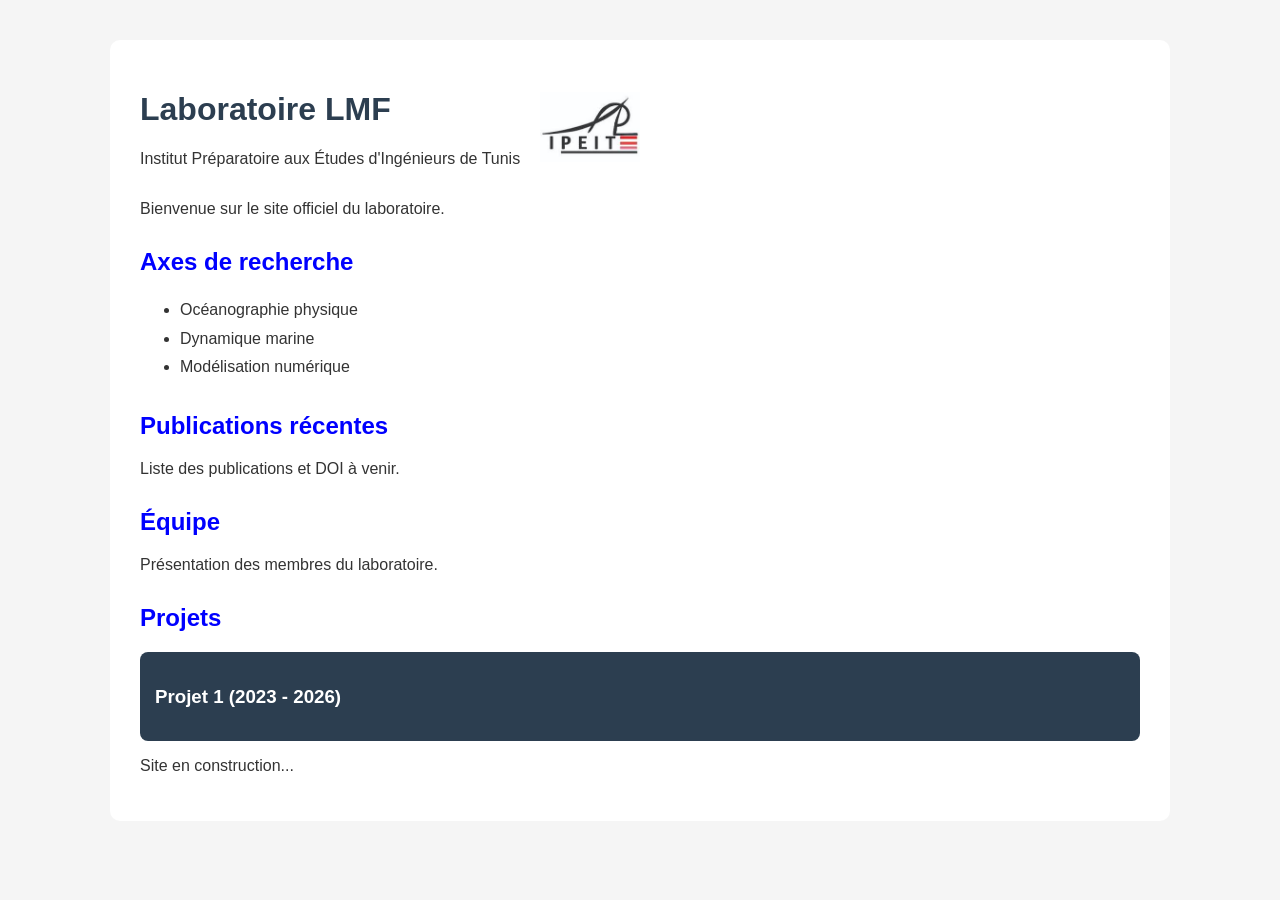
==== index.html @ 6a8c0e3d "Update index.html" ====
<!DOCTYPE html>
<html lang="fr">
<head>
    <meta charset="UTF-8">
    <title>Laboratoire de Recherche</title>
    <link rel="stylesheet" href="style.css">
</head>

<body>

<div class="container">

    <div class="header">

        <div class="text">
            <h1>Laboratoire LMF</h1>
            <p>Institut Préparatoire aux Études d'Ingénieurs de Tunis</p>
        </div>

        <img src="ipeit.jpeg" class="logo" alt="Logo du laboratoire">

    </div>

    <p>Bienvenue sur le site officiel du laboratoire.</p>

    <h2>Axes de recherche</h2>
    <ul>
        <li>Océanographie physique</li>
        <li>Dynamique marine</li>
        <li>Modélisation numérique</li>
    </ul>

    <h2>Publications récentes</h2>
    <p>Liste des publications et DOI à venir.</p>

    <h2>Équipe</h2>
    <p>Présentation des membres du laboratoire.</p>
<h2>Projets</h2>

<div class="project-list">

    <!-- Carte projet -->
    <div class="project-item" onclick="toggleProject('p1')">
        <h3>Projet 1 (2023 - 2026)</h3>
    </div>

    <!-- Détails cachés -->
    <div id="p1" class="project-details">

        <h3>Étude de la circulation hydrodynamique et des polluants</h3>

        <p>
            Approche combinée modélisation numérique et analyse de données :
            application aux côtes tunisiennes.
        </p>

        <h4>Équipe impliquée</h4>
        <p><strong>Responsable :</strong> Moncef Boukthir</p>

        <ul>
            <li>Jihene Abdennadher</li>
            <li>Najet Zouari</li>
            <li>Imen Ben Jaber</li>
        </ul>

        <h4>Résumé</h4>
        <p>
            Ce projet vise à comprendre la circulation hydrodynamique et son impact sur la dispersion des polluants marins...
        </p>

        <h4>Objectifs</h4>
        <ul>
            <li>Comprendre les mécanismes hydrodynamiques côtiers</li>
            <li>Développer des modèles numériques couplés</li>
            <li>Étudier la dispersion des polluants (golfe de Gabès)</li>
            <li>Identifier les zones d’énergie marine</li>
        </ul>

    </div>

</div>
    <p>Site en construction...</p>

</div>
<script>
function toggleProject(id) {
    var element = document.getElementById(id);

    if (element.style.display === "block") {
        element.style.display = "none";
    } else {
        element.style.display = "block";
    }
}
</script>
</body>
</html>
---- style.css ----
body {
    font-family: Arial, sans-serif;
    margin: 40px;
    background-color: #f5f5f5;
    color: #333;
}

.container {
    max-width: 1000px;
    margin: auto;
    background: white;
    padding: 30px;
    border-radius: 10px;
}

.header {
    display: flex;
    align-items: center;
    gap: 20px;
}

.logo {
    width: 100px;   
    height: auto;
}

h1 {
    color: #2c3e50;
}

h2 {
    color: blue;
    margin-top: 30px;
}

ul {
    line-height: 1.8;
}
.project-list {
    margin-top: 20px;
}

.project-item {
    background: #2c3e50;
    color: white;
    padding: 15px;
    border-radius: 8px;
    cursor: pointer;
    margin-bottom: 10px;
    transition: 0.3s;
}

.project-item:hover {
    background: #34495e;
}

.project-details {
    display: none;
    background: #ffffff;
    padding: 20px;
    border-left: 4px solid #2c3e50;
    margin-bottom: 20px;
    border-radius: 5px;
}

ul {
    margin-top: 5px;
}
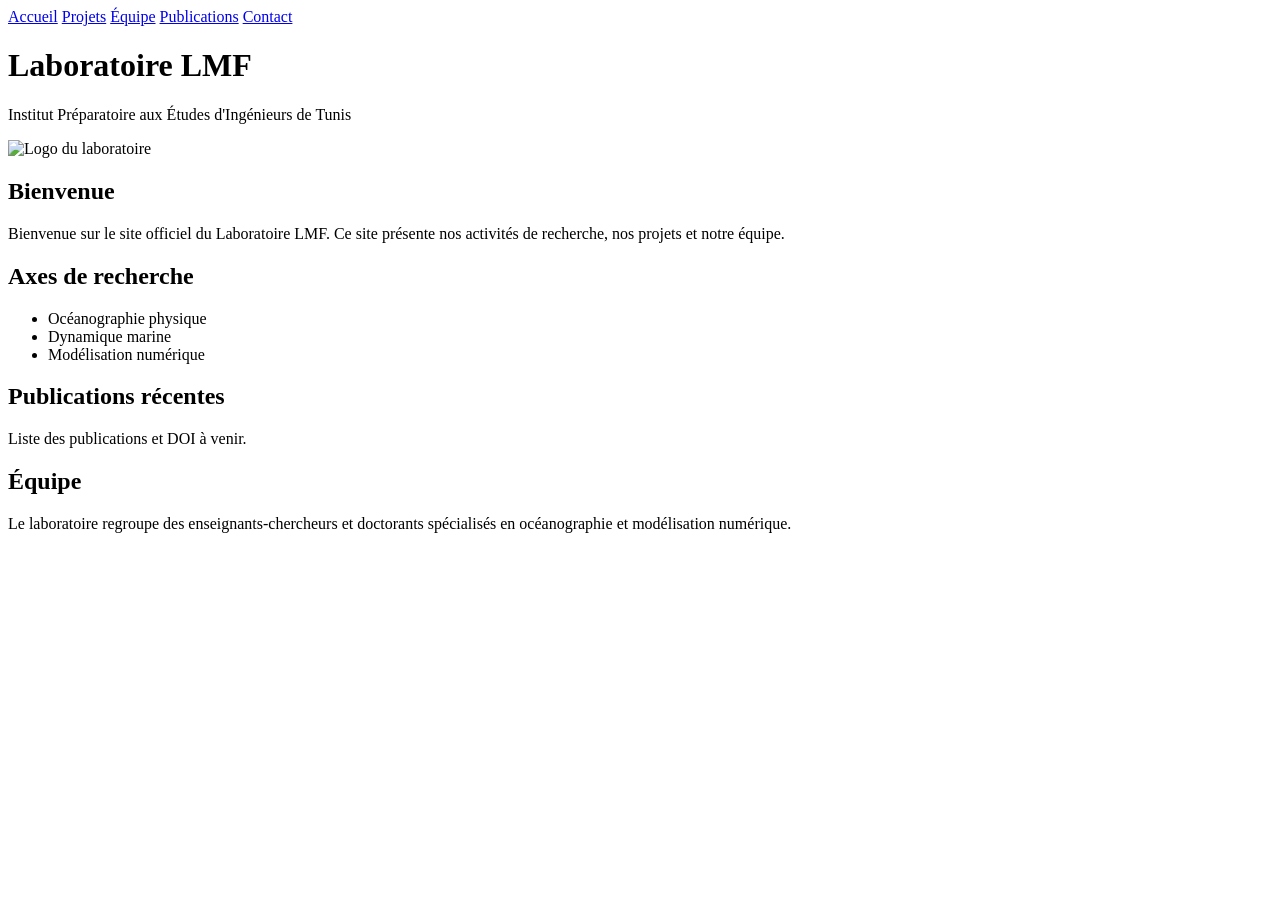
==== commit 1c8063ae: "Update index.html" ====
--- a/index.html
+++ b/index.html
@@ -2,14 +2,24 @@
 <html lang="fr">
 <head>
     <meta charset="UTF-8">
-    <title>Laboratoire de Recherche</title>
-    <link rel="stylesheet" href="style.css">
+    <title>Laboratoire LMF</title>
+    <link rel="stylesheet" href="css/style.css">
 </head>
 
 <body>
 
+<!-- MENU -->
+<nav class="navbar">
+    <a href="index.html">Accueil</a>
+    <a href="projets.html">Projets</a>
+    <a href="equipe.html">Équipe</a>
+    <a href="publications.html">Publications</a>
+    <a href="contact.html">Contact</a>
+</nav>
+
 <div class="container">
 
+    <!-- HEADER -->
     <div class="header">
 
         <div class="text">
@@ -17,12 +27,18 @@
             <p>Institut Préparatoire aux Études d'Ingénieurs de Tunis</p>
         </div>
 
-        <img src="ipeit.jpeg" class="logo" alt="Logo du laboratoire">
+        <img src="images/ipeit.jpeg" class="logo" alt="Logo du laboratoire">
 
     </div>
 
-    <p>Bienvenue sur le site officiel du laboratoire.</p>
+    <!-- ACCUEIL -->
+    <h2>Bienvenue</h2>
+    <p>
+        Bienvenue sur le site officiel du Laboratoire LMF.
+        Ce site présente nos activités de recherche, nos projets et notre équipe.
+    </p>
 
+    <!-- AXES -->
     <h2>Axes de recherche</h2>
     <ul>
         <li>Océanographie physique</li>
@@ -30,68 +46,17 @@
         <li>Modélisation numérique</li>
     </ul>
 
+    <!-- PUBLICATIONS -->
     <h2>Publications récentes</h2>
     <p>Liste des publications et DOI à venir.</p>
 
+    <!-- ÉQUIPE (résumé seulement) -->
     <h2>Équipe</h2>
-    <p>Présentation des membres du laboratoire.</p>
-<h2>Projets</h2>
-
-<div class="project-list">
-
-    <!-- Carte projet -->
-    <div class="project-item" onclick="toggleProject('p1')">
-        <h3>Projet 1 (2023 - 2026)</h3>
-    </div>
-
-    <!-- Détails cachés -->
-    <div id="p1" class="project-details">
-
-        <h3>Étude de la circulation hydrodynamique et des polluants</h3>
-
-        <p>
-            Approche combinée modélisation numérique et analyse de données :
-            application aux côtes tunisiennes.
-        </p>
-
-        <h4>Équipe impliquée</h4>
-        <p><strong>Responsable :</strong> Moncef Boukthir</p>
-
-        <ul>
-            <li>Jihene Abdennadher</li>
-            <li>Najet Zouari</li>
-            <li>Imen Ben Jaber</li>
-        </ul>
-
-        <h4>Résumé</h4>
-        <p>
-            Ce projet vise à comprendre la circulation hydrodynamique et son impact sur la dispersion des polluants marins...
-        </p>
-
-        <h4>Objectifs</h4>
-        <ul>
-            <li>Comprendre les mécanismes hydrodynamiques côtiers</li>
-            <li>Développer des modèles numériques couplés</li>
-            <li>Étudier la dispersion des polluants (golfe de Gabès)</li>
-            <li>Identifier les zones d’énergie marine</li>
-        </ul>
-
-    </div>
+    <p>
+        Le laboratoire regroupe des enseignants-chercheurs et doctorants spécialisés en océanographie et modélisation numérique.
+    </p>
 
 </div>
-    <p>Site en construction...</p>
 
-</div>
-<script>
-function toggleProject(id) {
-    var element = document.getElementById(id);
-
-    if (element.style.display === "block") {
-        element.style.display = "none";
-    } else {
-        element.style.display = "block";
-    }
-}
-</script>
 </body>
 </html>
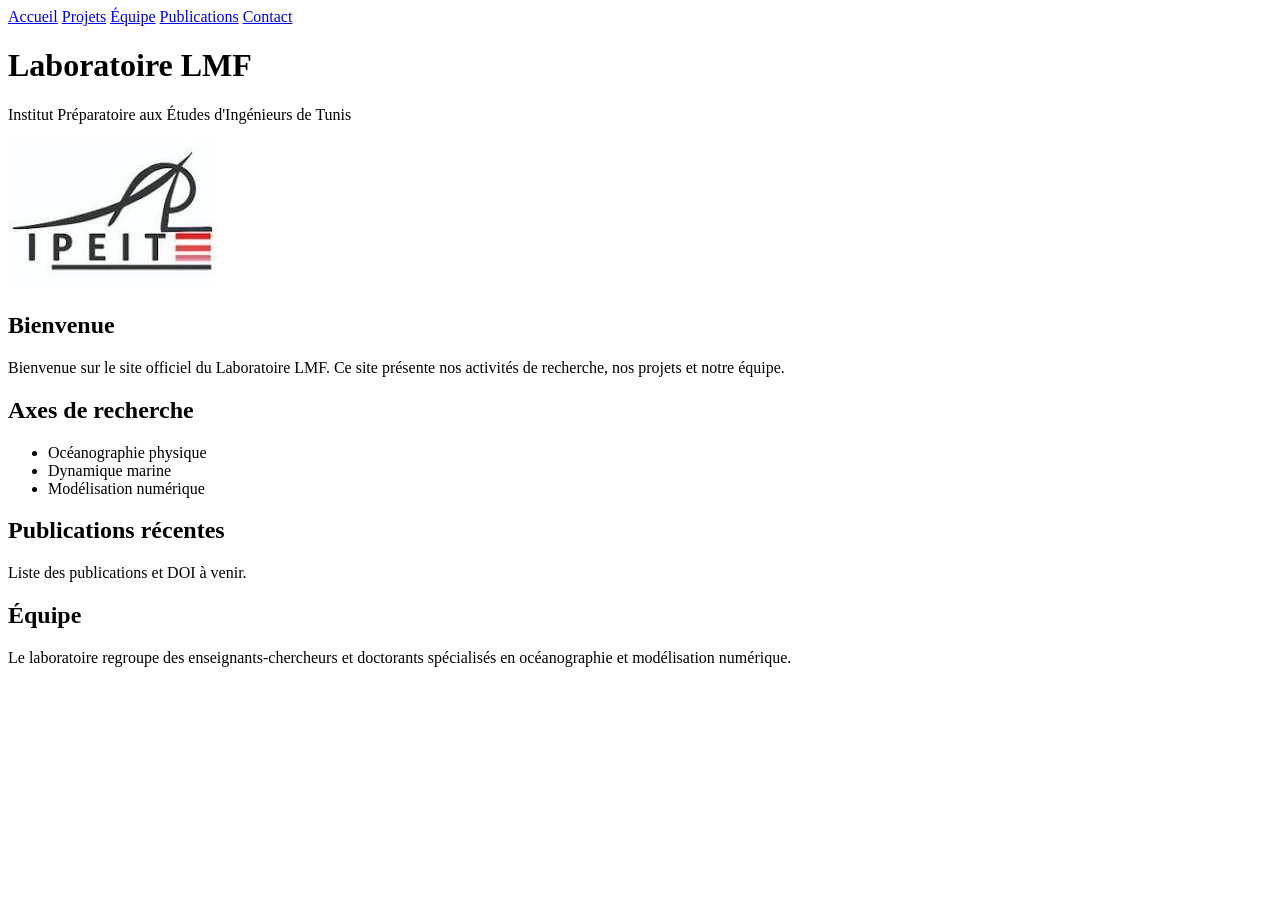
==== commit 5dd1e098: "Update index.html" ====
--- a/index.html
+++ b/index.html
@@ -27,7 +27,7 @@
             <p>Institut Préparatoire aux Études d'Ingénieurs de Tunis</p>
         </div>
 
-        <img src="images/ipeit.jpeg" class="logo" alt="Logo du laboratoire">
+        <img src="ipeit.jpeg" class="logo">
 
     </div>
 
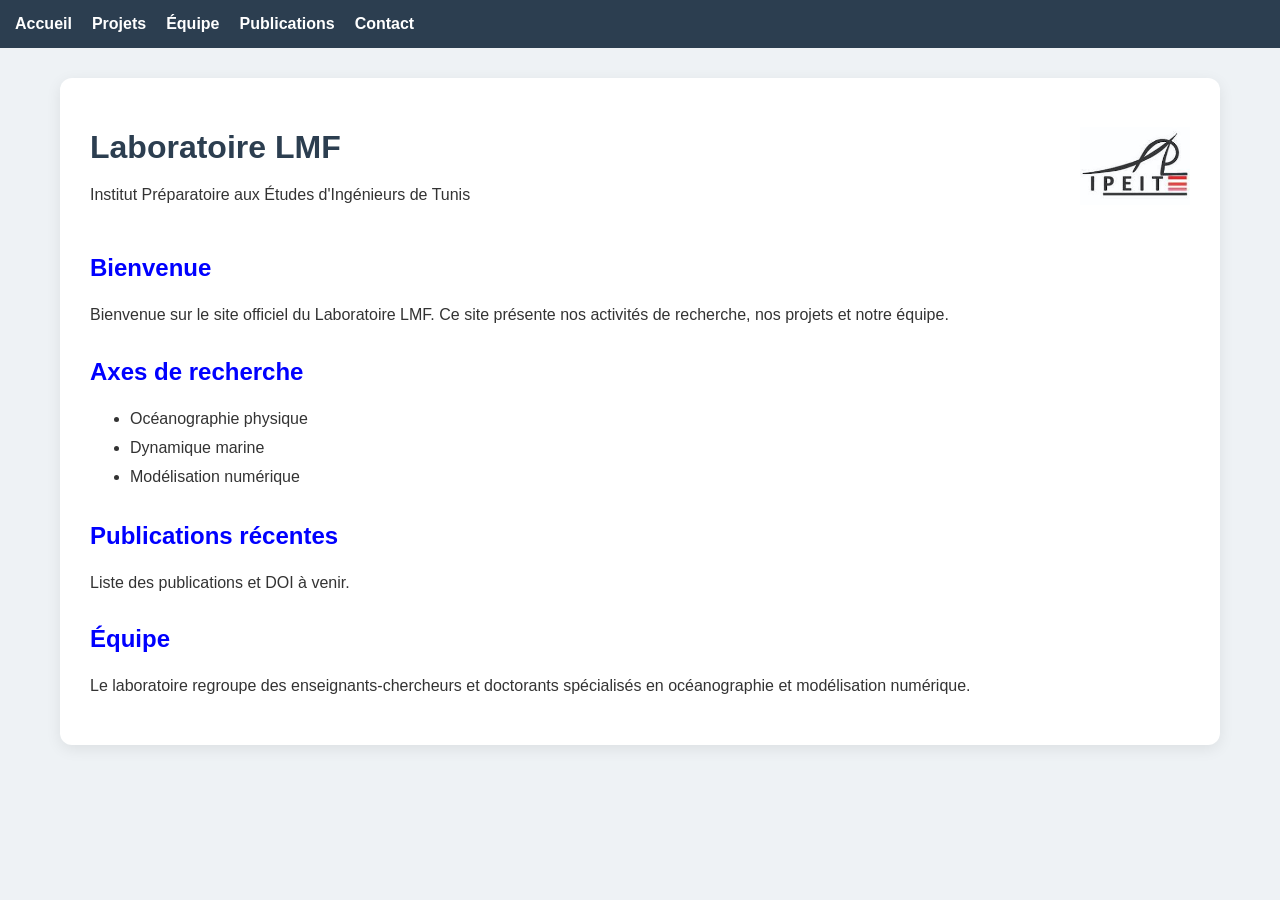
==== commit 3964bd01: "Update index.html" ====
--- a/index.html
+++ b/index.html
@@ -3,7 +3,7 @@
 <head>
     <meta charset="UTF-8">
     <title>Laboratoire LMF</title>
-    <link rel="stylesheet" href="css/style.css">
+    <link rel="stylesheet" href="style.css">
 </head>
 
 <body>
--- a/style.css
+++ b/style.css
@@ -0,0 +1,128 @@
+body {
+    font-family: Arial, sans-serif;
+    margin: 0;
+    background-color: #eef2f5;
+    color: #333;
+}
+
+/* CONTENEUR PRINCIPAL */
+.container {
+    max-width: 1100px;
+    margin: 30px auto;
+    background: white;
+    padding: 30px;
+    border-radius: 12px;
+    box-shadow: 0 4px 15px rgba(0,0,0,0.08);
+}
+
+/* MENU */
+.navbar {
+    background: #2c3e50;
+    padding: 15px;
+    display: flex;
+    gap: 20px;
+}
+
+.navbar a {
+    color: white;
+    text-decoration: none;
+    font-weight: bold;
+}
+
+.navbar a:hover {
+    text-decoration: underline;
+}
+
+/* HEADER */
+.header {
+    display: flex;
+    justify-content: space-between;
+    align-items: center;
+    margin-bottom: 20px;
+}
+
+.logo {
+    width: 110px;
+    height: auto;
+}
+
+/* TITRES */
+h1 {
+    color: #2c3e50;
+    margin-bottom: 5px;
+}
+
+h2 {
+    color: #1f6feb;
+    margin-top: 30px;
+}
+
+h3 {
+    color: #2c3e50;
+}
+
+/* TEXTES */
+p {
+    line-height: 1.6;
+}
+
+/* LISTES */
+ul {
+    line-height: 1.8;
+    margin-top: 5px;
+}
+
+/* =========================
+   PROJETS (ACCORDÉON)
+   ========================= */
+
+.project-list {
+    margin-top: 20px;
+}
+
+.project-item {
+    background: #2c3e50;
+    color: white;
+    padding: 15px;
+    border-radius: 8px;
+    cursor: pointer;
+    margin-bottom: 10px;
+    transition: 0.3s;
+}
+
+.project-item:hover {
+    background: #34495e;
+}
+
+/* animation ouverture */
+.project-details {
+    display: none;
+    background: #ffffff;
+    padding: 20px;
+    border-left: 5px solid #1f6feb;
+    margin-bottom: 20px;
+    border-radius: 6px;
+    animation: fadeIn 0.3s ease-in-out;
+}
+
+/* effet apparition */
+@keyframes fadeIn {
+    from { opacity: 0; transform: translateY(-5px); }
+    to { opacity: 1; transform: translateY(0); }
+}
+h2 {
+    color: blue; /* comme tu voulais */
+    margin-top: 30px;
+}
+
+.header {
+    display: flex;
+    justify-content: space-between;
+    align-items: center;
+}
+
+.logo {
+    width: 110px;
+    height: auto;
+    margin-left: auto;
+}
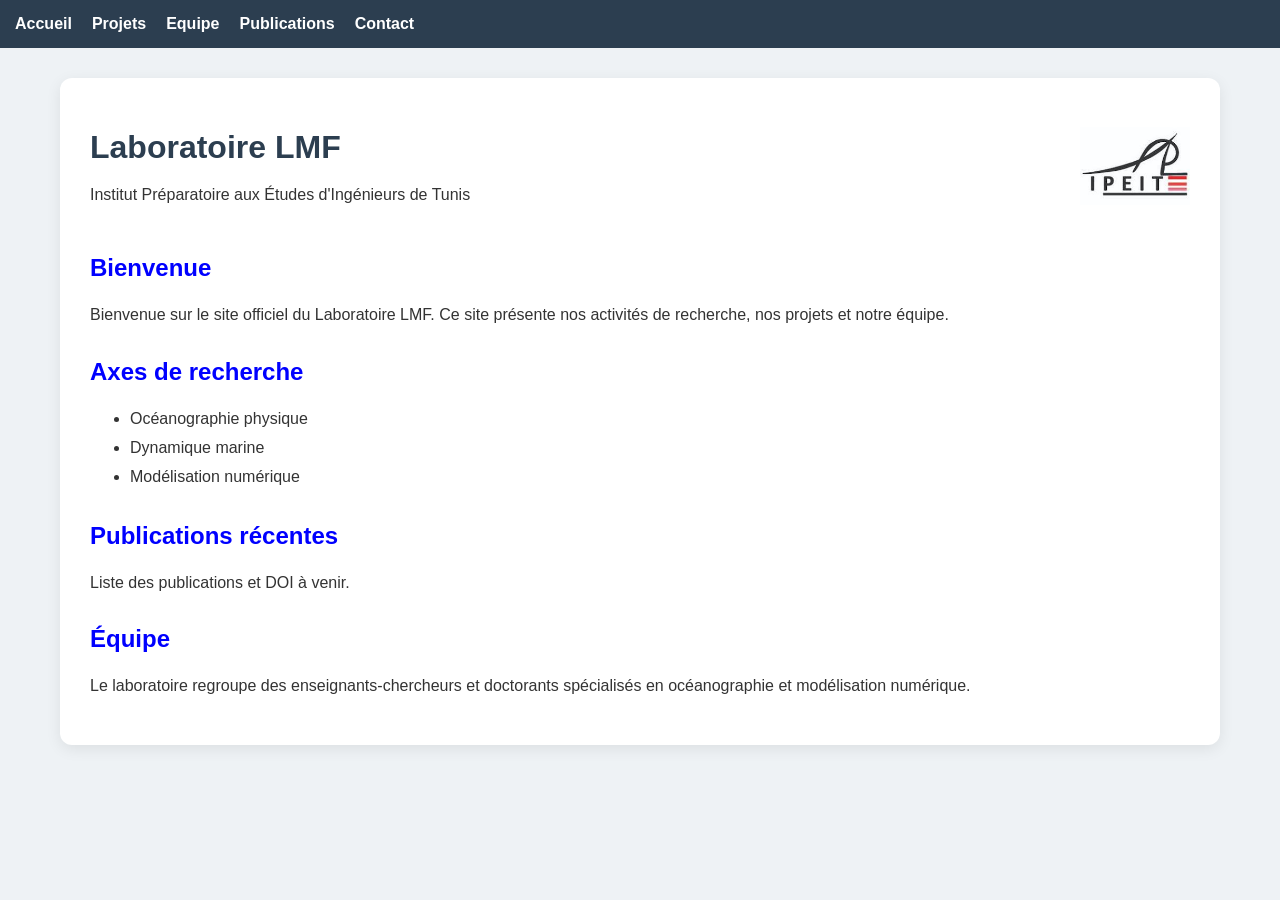
==== commit 61092cba: "Update index.html" ====
--- a/index.html
+++ b/index.html
@@ -12,7 +12,7 @@
 <nav class="navbar">
     <a href="index.html">Accueil</a>
     <a href="projets.html">Projets</a>
-    <a href="equipe.html">Équipe</a>
+    <a href="Equipe.html">Equipe</a>
     <a href="publications.html">Publications</a>
     <a href="contact.html">Contact</a>
 </nav>
--- a/style.css
+++ b/style.css
@@ -126,3 +126,44 @@
     height: auto;
     margin-left: auto;
 }
+.team-grid {
+    display: grid;
+    grid-template-columns: repeat(auto-fit, minmax(200px, 1fr));
+    gap: 20px;
+    margin-top: 20px;
+}
+
+.team-card {
+    background: white;
+    border-radius: 12px;
+    padding: 20px;
+    text-align: center;
+    box-shadow: 0 4px 12px rgba(0,0,0,0.08);
+    transition: transform 0.2s ease, box-shadow 0.2s ease;
+}
+
+.team-card:hover {
+    transform: translateY(-5px);
+    box-shadow: 0 8px 18px rgba(0,0,0,0.12);
+}
+
+.team-card img {
+    width: 90px;
+    height: 90px;
+    object-fit: cover;
+    border-radius: 50%;
+    margin-bottom: 10px;
+    border: 3px solid #1f6feb;
+}
+
+.team-card h3 {
+    margin: 10px 0 5px;
+    color: #2c3e50;
+    font-size: 16px;
+}
+
+.role {
+    color: #1f6feb;
+    font-weight: bold;
+    font-size: 14px;
+}
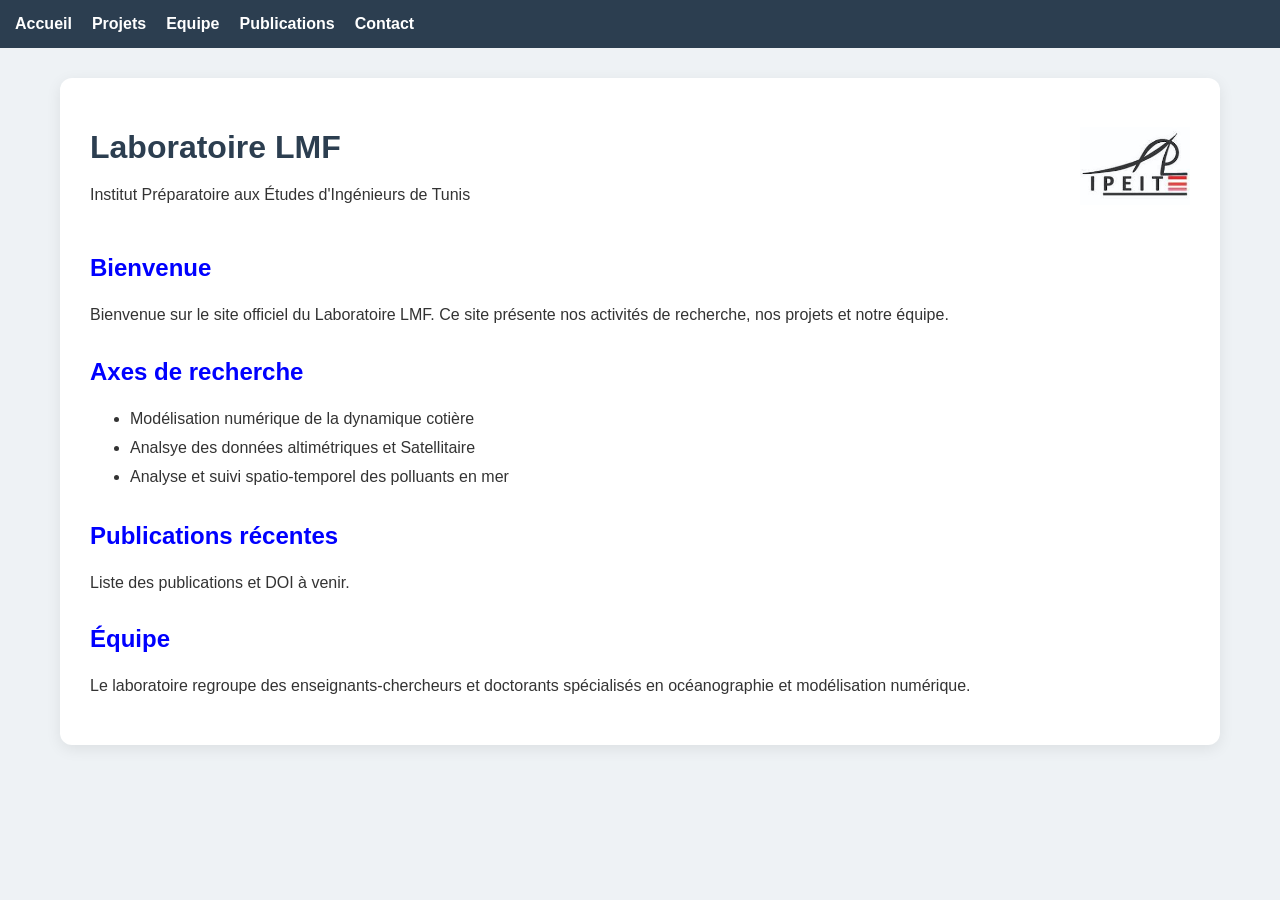
==== commit 9b296126: "Update index.html" ====
--- a/index.html
+++ b/index.html
@@ -41,9 +41,9 @@
     <!-- AXES -->
     <h2>Axes de recherche</h2>
     <ul>
-        <li>Océanographie physique</li>
-        <li>Dynamique marine</li>
-        <li>Modélisation numérique</li>
+        <li>Modélisation numérique de la dynamique cotière</li>
+        <li>Analsye des données altimétriques et Satellitaire</li>
+        <li>Analyse et suivi spatio-temporel des polluants en mer </li>
     </ul>
 
     <!-- PUBLICATIONS -->
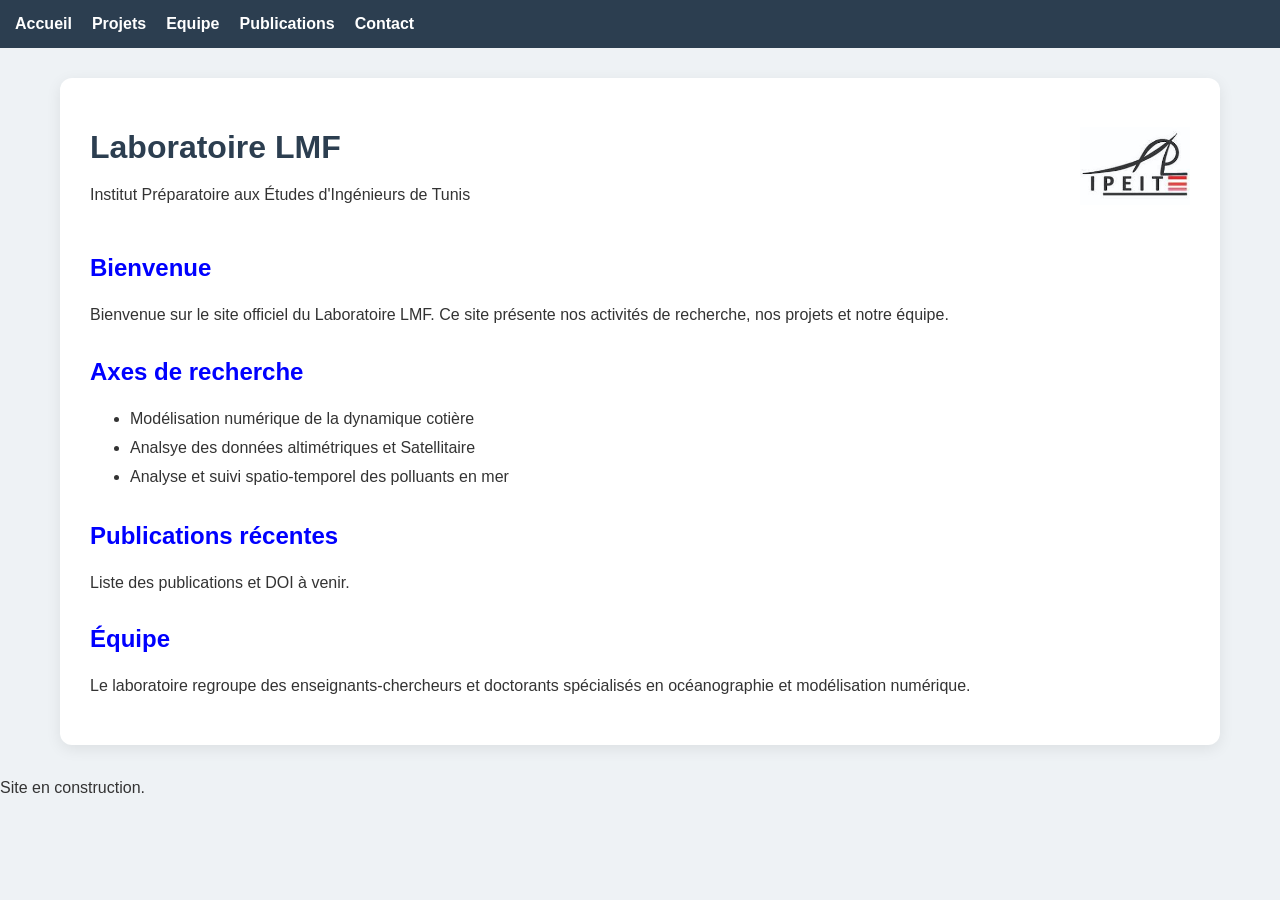
==== commit bbca8db7: "Update index.html" ====
--- a/index.html
+++ b/index.html
@@ -57,6 +57,6 @@
     </p>
 
 </div>
-
+<p>Site en construction.</p>
 </body>
 </html>
--- a/style.css
+++ b/style.css
@@ -148,8 +148,8 @@
 }
 
 .team-card img {
-    width: 90px;
-    height: 90px;
+    width: 9px;
+    height: 9px;
     object-fit: cover;
     border-radius: 50%;
     margin-bottom: 10px;
